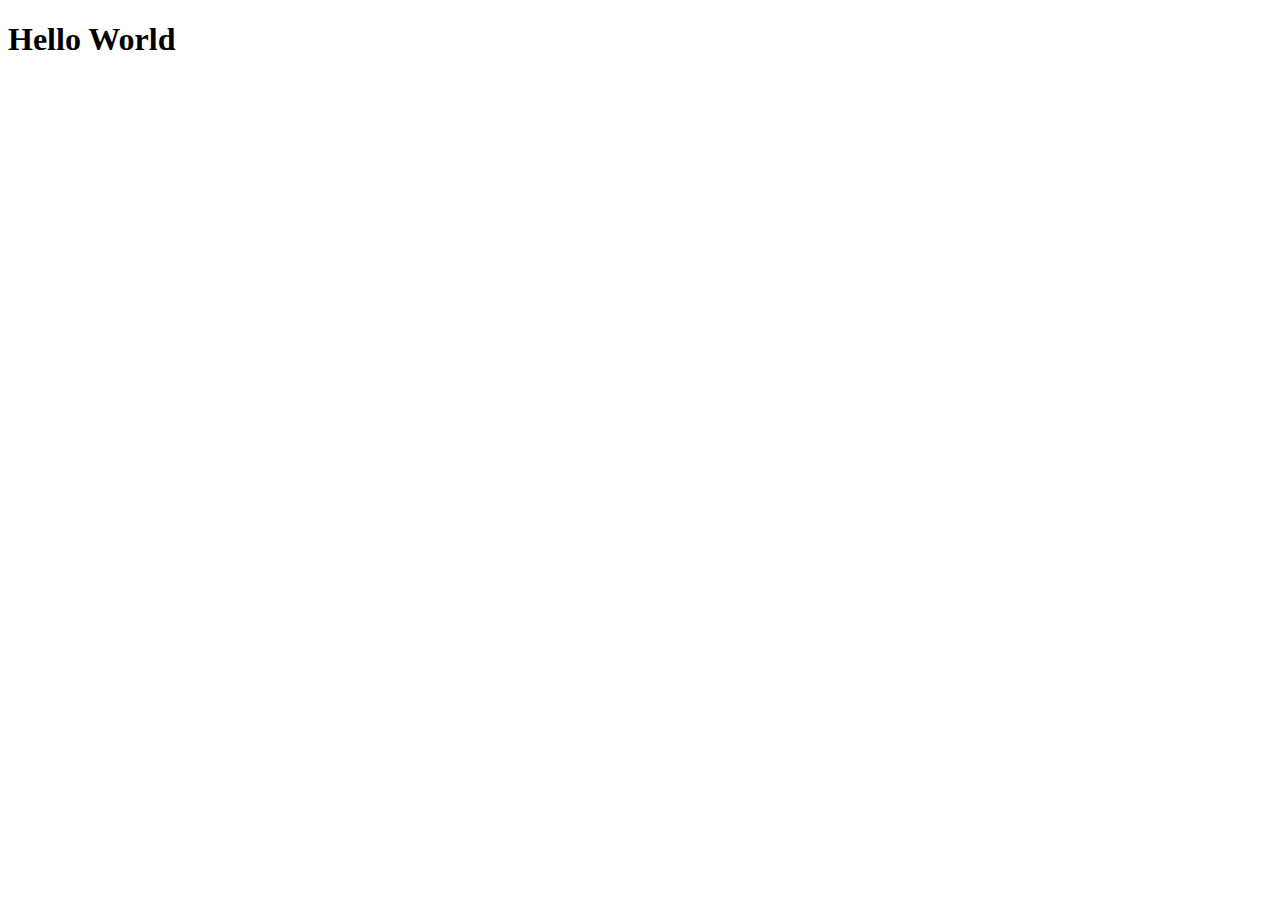
==== index.html @ 0210f5d3 "first commit" ====
<!DOCTYPE html>
<html lang="en">
<head>
    <meta charset="UTF-8">
    <meta name="viewport" content="width=device-width, initial-scale=1.0">
    <title>Document</title>
</head>
<body>
    <h1>Hello World</h1>
</body>
</html>
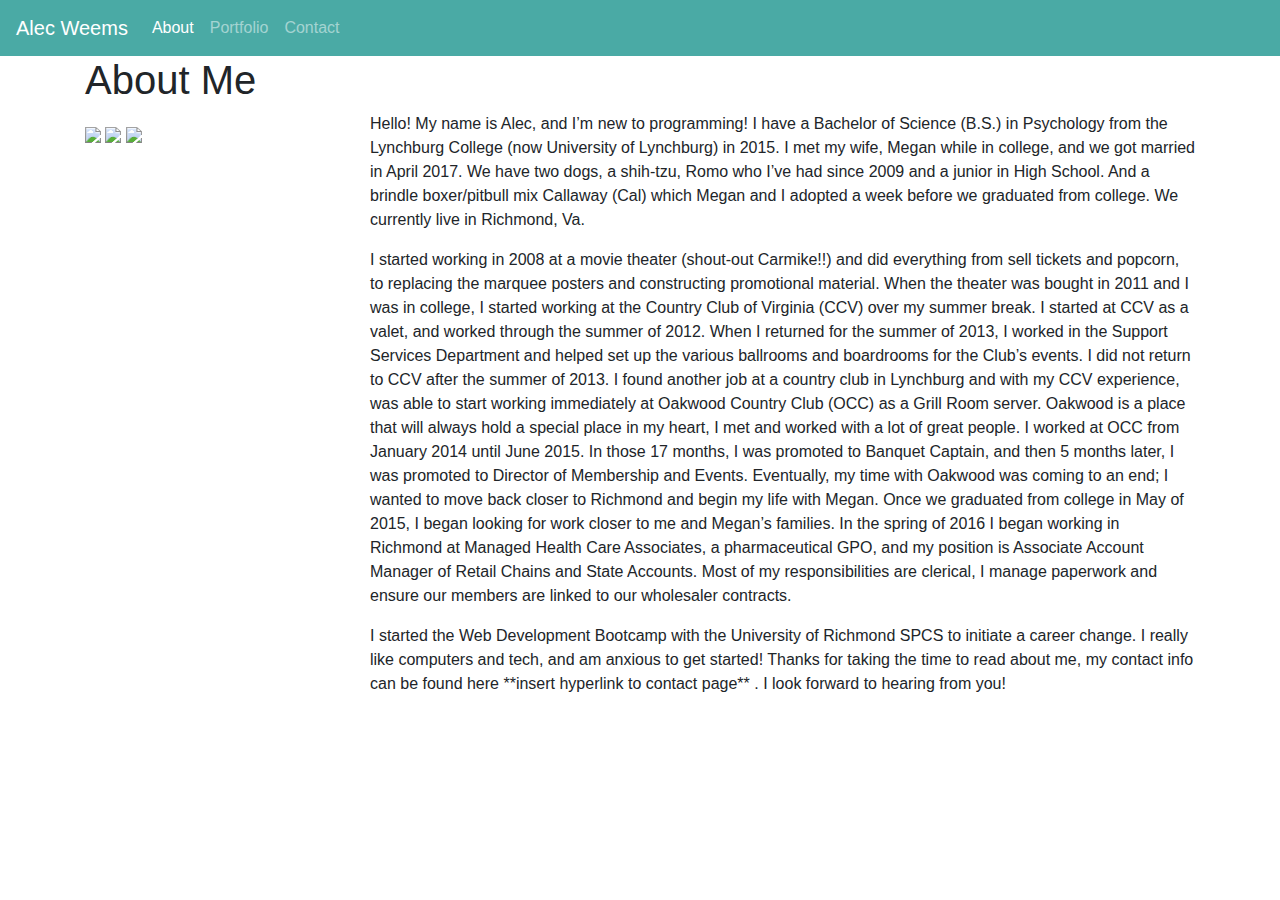
==== commit 913bcae6: "about me and contact page" ====
--- a/index.html
+++ b/index.html
@@ -1,11 +1,93 @@
 <!DOCTYPE html>
 <html lang="en">
+
 <head>
     <meta charset="UTF-8">
     <meta name="viewport" content="width=device-width, initial-scale=1.0">
-    <title>Document</title>
-</head>
+    <title>About</title>
+
+    <link rel="stylesheet" href="https://stackpath.bootstrapcdn.com/bootstrap/4.4.1/css/bootstrap.min.css"
+        integrity="sha384-Vkoo8x4CGsO3+Hhxv8T/Q5PaXtkKtu6ug5TOeNV6gBiFeWPGFN9MuhOf23Q9Ifjh" crossorigin="anonymous">
+        <link rel="stylesheet" type="text/css" href="style.css">
+    </head>
+
 <body>
-    <h1>Hello World</h1>
+    <nav class="navbar navbar-expand-lg navbar sticky-top navbar-dark" style="background-color: #4aaaa5;">
+        <a class="navbar-brand" href="#">Alec Weems</a>
+        <button class="navbar-toggler" type="button" data-toggle="collapse" data-target="#navbarNavAltMarkup"
+            aria-controls="navbarNavAltMarkup" aria-expanded="false" aria-label="Toggle navigation">
+            <span class="navbar-toggler-icon"></span>
+        </button>
+        <div class="collapse navbar-collapse" id="navbarNavAltMarkup">
+            <div class="navbar-nav">
+                <a class="nav-item nav-link active" href="#">About<span class="sr-only">(current)</span></a>
+                <a class="nav-item nav-link" href="#">Portfolio</a>
+                <a class="nav-item nav-link" href="#">Contact</a>
+
+            </div>
+        </div>
+    </nav>
+
+    <div class="container" style="background-color:#ffffff;">
+        <div class="row">
+            <div class="col-xl-12" style="font-size: x-large;">
+                <h1>About Me</h1>
+            </div>
+        </div>
+        <div class="row">
+            <div class="col-md-3">
+                <a href="https://placeholder.com"><img src="https://via.placeholder.com/250"
+                        style="align-items: left;"></a>
+                <a href="https://placeholder.com"><img src="https://via.placeholder.com/250"
+                        style="align-items: left; padding-top: 15px; padding-bottom: 15px;"></a>
+                <a href="https://placeholder.com"><img src="https://via.placeholder.com/250"
+                        style="align-items: left;"></a>
+
+            </div>
+            <div class="col-md-9" style="flex-wrap: wrap;">
+                <p>Hello! My name is Alec, and I’m new to programming! I have a Bachelor of Science (B.S.) in Psychology
+                    from the Lynchburg College (now University of Lynchburg) in 2015. I met my wife, Megan while in
+                    college,
+                    and we got married in April 2017. We have two dogs, a shih-tzu, Romo who I’ve had since 2009 and a
+                    junior in High School. And a brindle boxer/pitbull mix Callaway (Cal) which Megan and I adopted a
+                    week
+                    before we graduated from college. We currently live in Richmond, Va.</p>
+                <p>I started working in 2008 at a movie theater (shout-out Carmike!!) and did everything from sell
+                    tickets and popcorn, to replacing the marquee posters and constructing promotional material. When
+                    the theater was bought in 2011 and I was in college, I started working at the Country Club of
+                    Virginia (CCV) over my summer break. I started at CCV as a valet, and worked through the summer of
+                    2012. When I returned for the summer of 2013, I worked in the Support Services Department and helped
+                    set up the various ballrooms and boardrooms for the Club’s events. I did not return to CCV after the
+                    summer of 2013. I found another job at a country club in Lynchburg and with my CCV experience, was
+                    able to start working immediately at Oakwood Country Club (OCC) as a Grill Room server. Oakwood is a
+                    place that will always hold a special place in my heart, I met and worked with a lot of great
+                    people. I worked at OCC from January 2014 until June 2015. In those 17 months, I was promoted to
+                    Banquet Captain, and then 5 months later, I was promoted to Director of Membership and Events.
+                    Eventually, my time with Oakwood was coming to an end; I wanted to move back closer to Richmond and
+                    begin my life with Megan. Once we graduated from college in May of 2015, I began looking for work
+                    closer to me and Megan’s families. In the spring of 2016 I began working in Richmond at Managed
+                    Health Care Associates, a pharmaceutical GPO, and my position is Associate Account Manager of Retail
+                    Chains and State Accounts. Most of my responsibilities are clerical, I manage paperwork and ensure
+                    our members are linked to our wholesaler contracts.
+                </p>
+                <p>
+                    I started the Web Development Bootcamp with the University of Richmond SPCS to initiate a career
+                    change. I really like computers and tech, and am anxious to get started! Thanks for taking the time
+                    to read about me, my contact info can be found here **insert hyperlink to contact page** . I look
+                    forward to hearing from you!
+
+                </p>
+
+
+
+
+            </div>
+            
+
+
+
+
+
 </body>
+
 </html>--- a/style.css
+++ b/style.css
@@ -0,0 +1,4 @@
+
+    
+
+
